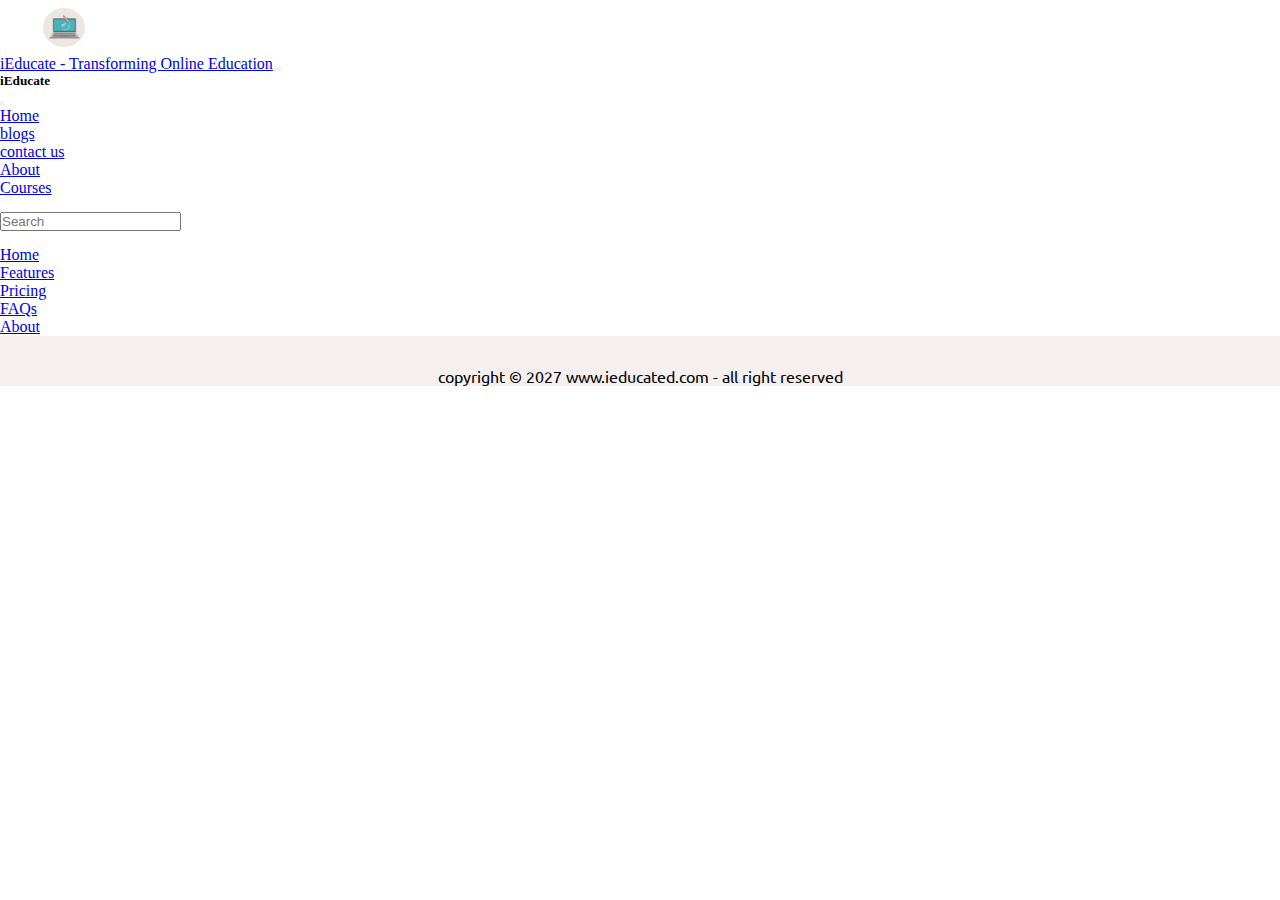
==== about.html @ ab3cae06 "adding new pages" ====
<!DOCTYPE html>
<html lang="en">

<head>
    <meta charset="UTF-8">
    <meta http-equiv="X-UA-Compatible" content="IE=edge">
    <meta name="viewport" content="width=device-width, initial-scale=1.0">
    <link rel="stylesheet" href="css/responsive.css">
    <link rel="stylesheet" href="css/style.css">
    <link href="https://cdn.jsdelivr.net/npm/bootstrap@5.2.2/dist/css/bootstrap.min.css" rel="stylesheet" integrity="sha384-Zenh87qX5JnK2Jl0vWa8Ck2rdkQ2Bzep5IDxbcnCeuOxjzrPF/et3URy9Bv1WTRi" crossorigin="anonymous">
    <link rel="stylesheet" href="https://unicons.iconscout.com/release/v4.0.0/css/line.css">
    <title>iEducate - Transforming Online Education</title>
    <link rel="icon" type="image/x-icon" href="assets/img/favIcon.png">
</head>

<body>
    <header>
        <nav class="navbar navbar-dark bg-dark fixed-top">
            <div class="container-fluid">
              <div class="logo"><img src="assets/img/img.jpg" alt="logo" width="150px"></div>
              <a class="navbar-brand" href="./index.html">iEducate - Transforming Online Education</a>
              <button class="navbar-toggler" type="button" data-bs-toggle="offcanvas" data-bs-target="#offcanvasDarkNavbar" aria-controls="offcanvasDarkNavbar">
                <span class="navbar-toggler-icon"></span>
              </button>
              <div class="offcanvas offcanvas-end text-bg-dark" tabindex="-1" id="offcanvasDarkNavbar" aria-labelledby="offcanvasDarkNavbarLabel">
                <div class="offcanvas-header">
                  <h5 class="offcanvas-title" id="offcanvasDarkNavbarLabel">iEducate</h5>
                  <button type="button" class="btn-close btn-close-white" data-bs-dismiss="offcanvas" aria-label="Close"></button>
                </div>
                <div class="offcanvas-body">
                  <ul class="navbar-nav justify-content-end flex-grow-1 pe-3">
                    <li class="nav-item">
                      <a class="nav-link" aria-current="page" href="./index.html">Home</a>
                    </li>
                    <li class="nav-item">
                      <a class="nav-link" href="./blogs.html">blogs</a>
                    </li>
                    <li class="nav-item">
                      <a class="nav-link" href="./contactus.html">contact us</a>
                    </li>
                    <li class="nav-item">
                      <a class="nav-link active" href="#">About</a>
                    </li>
                    <li class="nav-item">
                      <a class="nav-link " href="./courses.html">Courses</a>
                    </li>
                  </ul>
                  <form class="d-flex mt-3" role="search">
                    <input class="form-control me-2" type="search" placeholder="Search" aria-label="Search">
                    <button class="btn btn-success" type="submit">Search</button>
                  </form>
                </div>
              </div>
            </div>
          </nav>
    </header>
    <footer class="py-3 my-4">
        <ul class="nav justify-content-center border-bottom pb-3 mb-3">
          <li class="nav-item"><a href="#" class="nav-link px-2 text-muted">Home</a></li>
          <li class="nav-item"><a href="#" class="nav-link px-2 text-muted">Features</a></li>
          <li class="nav-item"><a href="#" class="nav-link px-2 text-muted">Pricing</a></li>
          <li class="nav-item"><a href="#" class="nav-link px-2 text-muted">FAQs</a></li>
          <li class="nav-item"><a href="#" class="nav-link px-2 text-muted">About</a></li>
        </ul>
        <p class="text-center text-muted">copyright &copy; 2027 www.ieducated.com - all right reserved</p>
      </footer>
    <script src="js/resp.js"></script>
    <script src="https://cdn.jsdelivr.net/npm/bootstrap@5.2.2/dist/js/bootstrap.bundle.min.js" integrity="sha384-OERcA2EqjJCMA+/3y+gxIOqMEjwtxJY7qPCqsdltbNJuaOe923+mo//f6V8Qbsw3" crossorigin="anonymous"></script>
</body>

</html>
---- css/responsive.css ----
@media only screen and (max-width: 768px){
    .nav-list{
        flex-direction: column;
    }
    .navbar{
        flex-direction: column;
        height: 440px;
        transition: all 0.3s ease-out;
    }
    .rightNav{
        text-align: center;
    }
    .box-main{
        flex-direction: column-reverse;
        max-width: 100%;
    }
    #search{
        width: 100%;
    }
    .burger{
        display: block;
    }
    .h-nav-resp{
        height: 40px;
    }
    .v-class-resp{
        opacity: 0;
    }
    .section{
        flex-direction: column-reverse;   
    }
    .text-big{
        text-align: center;
    }
    .text-small{
        text-align: center;
    }
    .button{
        text-align: center;
    }
    .paras{
        padding: 0px;
    }

}
---- css/style.css ----
@import url('https://fonts.googleapis.com/css2?family=Ubuntu:ital,wght@1,300&display=swap');
*{
    margin: 0;
    padding: 0;
}
html{
    scroll-behavior: smooth;
} 
.logo{
    width: 10%;
    display: flex;
    justify-content: center;
    align-items: center;
}
.logo img{
    width: 33%;
    border:solid white;
    border-radius: 50%;
    margin: 5px;
}
.navbar{
    display: flex;
    align-items: center;
    justify-content: center;
    position: sticky;
    top: 0;
    cursor: pointer;
}
.nav-list{
    width: 70%;
    /* background-color: black; */
    display: flex;
    align-items: center;
    padding: 2px;
}
.nav-list li{
    list-style: none;
    padding: 26px 30px;

}
.nav-list li a{
    text-decoration: none;
    color: white;

}
.nav-list li a:hover{
    color: grey;
}
.rightNav{
    /* background-color: blueviolet; */
    width: 30%;
    text-align: right;
    padding: 0 23px;
}
#search{
    padding: 5px;
    font-size: 17px;
    border: 2px solid grey;
    border-radius: 9px;
}
.background{
    background: rgba(0,0,0,0.7) url('../img/bg.jpg');
    background-size: cover;
    background-blend-mode: darken;
}
.firstSection{
    height: 100vh;
}
.box-main{
    display: flex;
    justify-content: center;
    align-items: center;
    color: white;
    font-family: 'segoe UI', 'Segoe UI', Tahoma, Geneva, Verdana, sans-serif;
    max-width: 50%;
    margin: auto;
    height: 60%;
}
.firstHalf{
    width: 80%;
    display: flex;
    justify-content: center;
    flex-direction: column;

}

.secondHalf{
    width: 30%;
}

.secondHalf img{
    width: 70%;
    border: white;
    border-radius: 150px;
}
.text-big{
    font-size: 30px;
}

.text-small{
    font-size: 15px;
}

.btn{
    padding: 8px 20px;
    margin: 7px 3px;
    border: 2px solid white;
    border-radius: 8px;
    background: none;
    color: white;
    cursor: pointer;
}
.btn-sm{
    padding: 10px 20px;
    margin: 7px 3px;
    border: 2px solid white;
    border-radius: 8px;
    background-color: none;
    color: white;
    cursor: pointer;
    vertical-align: middle;
}
.section{
    /* height: 500px; */
    display: flex;
    align-items: center;
    justify-content: space-evenly;
    max-width: 80%;
    margin: auto;
    font-family: 'Ubuntu', sans-serif;
}
.paras{
    padding: 0px 20px ;
    padding-top: 50px;
}
.section-left{
    flex-direction: row-reverse;
}
.sectionTag{
    font-family: 'Segoe UI', Tahoma, Geneva, Verdana, sans-serif;
}
.imgFluid{
    border: 2px solid black;
    border-radius: 20px;
    margin-top: 80px;
}
.contact{
    background-color: rgb(245, 239, 239);
    height: 650px;
    padding: none;
}

.text-center{
    text-align: center;
    padding-top: 30px;
    font-family: 'Ubuntu', sans-serif;
    background-color: rgb(245, 239, 239);
}
.form{
    max-width: 62%;
    margin: 42px auto;
}
.form-input{
    width: 100%;
    font-size: 19px;
    border: 2px solid grey;
    border-radius: 6px;
    margin: 15px 0;
    padding: 5px 3px;
    font-family: 'Ubuntu', sans-serif;
}
.btn-dark{
    color: black;
    border-color: black;
}
.burger{
    display: none;
    position: absolute;
    cursor: pointer;
    right: 5%;
    top: 15px;
}
.line{
    width: 33px;
    background-color: white;
    height: 4px;
    margin: 3px 3px;
}
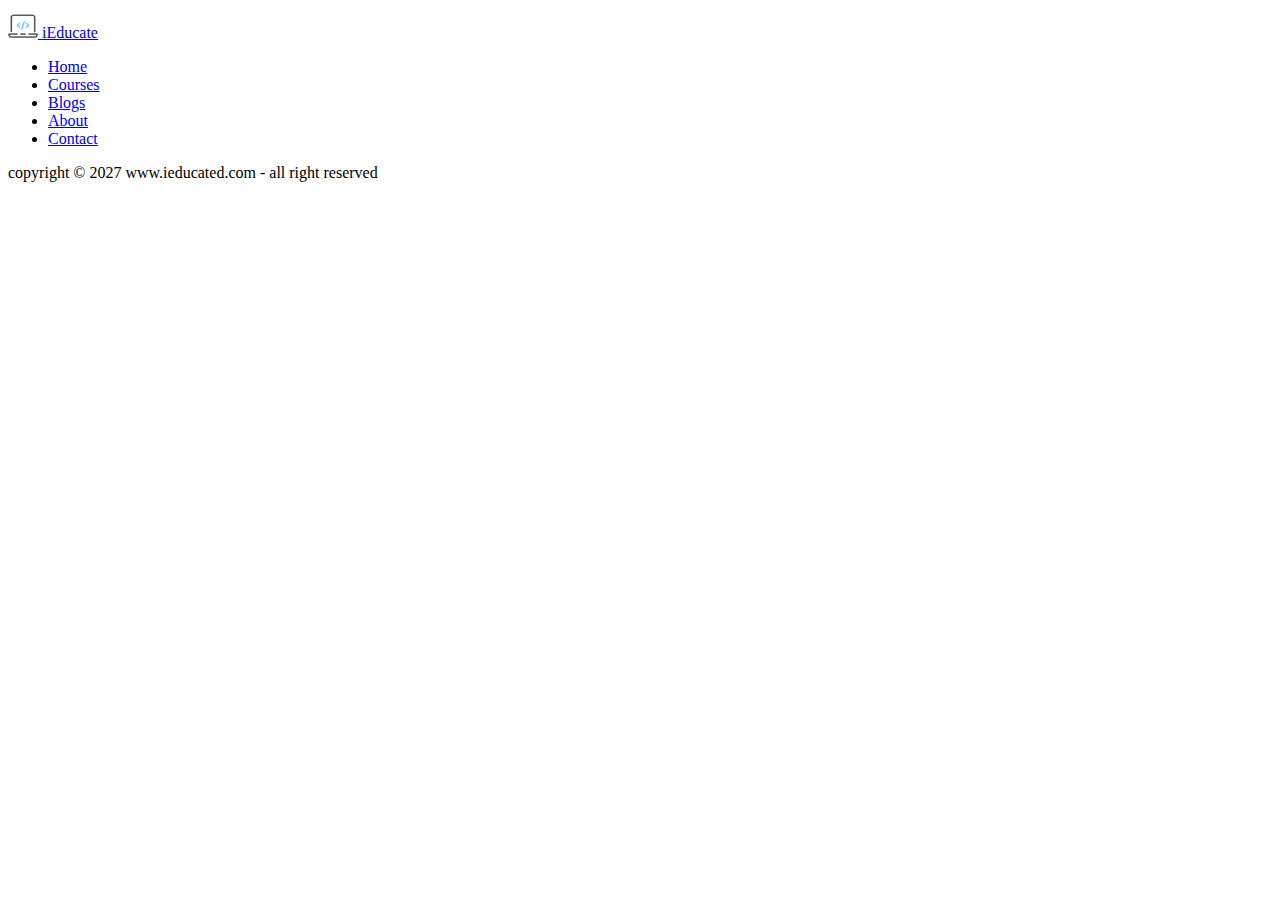
==== commit 62d79866: "solve nav-bar problem" ====
--- a/about.html
+++ b/about.html
@@ -11,60 +11,32 @@
     <link rel="stylesheet" href="https://unicons.iconscout.com/release/v4.0.0/css/line.css">
     <title>iEducate - Transforming Online Education</title>
     <link rel="icon" type="image/x-icon" href="assets/img/favIcon.png">
+    <link rel="stylesheet" href="https://cdnjs.cloudflare.com/ajax/libs/font-awesome/4.7.0/css/font-awesome.min.css">
 </head>
 
 <body>
-    <header>
-        <nav class="navbar navbar-dark bg-dark fixed-top">
-            <div class="container-fluid">
-              <div class="logo"><img src="assets/img/img.jpg" alt="logo" width="150px"></div>
-              <a class="navbar-brand" href="./index.html">iEducate - Transforming Online Education</a>
-              <button class="navbar-toggler" type="button" data-bs-toggle="offcanvas" data-bs-target="#offcanvasDarkNavbar" aria-controls="offcanvasDarkNavbar">
-                <span class="navbar-toggler-icon"></span>
-              </button>
-              <div class="offcanvas offcanvas-end text-bg-dark" tabindex="-1" id="offcanvasDarkNavbar" aria-labelledby="offcanvasDarkNavbarLabel">
-                <div class="offcanvas-header">
-                  <h5 class="offcanvas-title" id="offcanvasDarkNavbarLabel">iEducate</h5>
-                  <button type="button" class="btn-close btn-close-white" data-bs-dismiss="offcanvas" aria-label="Close"></button>
-                </div>
-                <div class="offcanvas-body">
-                  <ul class="navbar-nav justify-content-end flex-grow-1 pe-3">
-                    <li class="nav-item">
-                      <a class="nav-link" aria-current="page" href="./index.html">Home</a>
-                    </li>
-                    <li class="nav-item">
-                      <a class="nav-link" href="./blogs.html">blogs</a>
-                    </li>
-                    <li class="nav-item">
-                      <a class="nav-link" href="./contactus.html">contact us</a>
-                    </li>
-                    <li class="nav-item">
-                      <a class="nav-link active" href="#">About</a>
-                    </li>
-                    <li class="nav-item">
-                      <a class="nav-link " href="./courses.html">Courses</a>
-                    </li>
-                  </ul>
-                  <form class="d-flex mt-3" role="search">
-                    <input class="form-control me-2" type="search" placeholder="Search" aria-label="Search">
-                    <button class="btn btn-success" type="submit">Search</button>
-                  </form>
-                </div>
-              </div>
-            </div>
-          </nav>
-    </header>
+  <header>
+    <div class="container">
+      <header class="d-flex flex-wrap justify-content-center py-3 mb-4 border-bottom">
+        <a href="./index.html" class="d-flex align-items-center mb-3 mb-md-0 me-md-auto text-dark text-decoration-none">
+          <img src="./assets/img/favIcon.png" width="30" height="30" alt="">
+          <span class="fs-4">iEducate</span>
+        </a>
+  
+        <ul class="nav nav-pills">
+          <li class="nav-item"><a href="./index.html" class="nav-link" aria-current="page">Home</a></li>
+          <li class="nav-item"><a href="./courses.html" class="nav-link">Courses</a></li>
+          <li class="nav-item"><a href="./blogs.html" class="nav-link">Blogs</a></li>
+          <li class="nav-item"><a href="#" class="nav-link active">About</a></li>
+          <li class="nav-item"><a href="./contactus.html" class="nav-link">Contact</a></li>
+        </ul>
+      </header>
+    </div>
+  </header>
     <footer class="py-3 my-4">
-        <ul class="nav justify-content-center border-bottom pb-3 mb-3">
-          <li class="nav-item"><a href="#" class="nav-link px-2 text-muted">Home</a></li>
-          <li class="nav-item"><a href="#" class="nav-link px-2 text-muted">Features</a></li>
-          <li class="nav-item"><a href="#" class="nav-link px-2 text-muted">Pricing</a></li>
-          <li class="nav-item"><a href="#" class="nav-link px-2 text-muted">FAQs</a></li>
-          <li class="nav-item"><a href="#" class="nav-link px-2 text-muted">About</a></li>
-        </ul>
         <p class="text-center text-muted">copyright &copy; 2027 www.ieducated.com - all right reserved</p>
       </footer>
-    <script src="js/resp.js"></script>
+      <script src="./js/resp.js"></script>
     <script src="https://cdn.jsdelivr.net/npm/bootstrap@5.2.2/dist/js/bootstrap.bundle.min.js" integrity="sha384-OERcA2EqjJCMA+/3y+gxIOqMEjwtxJY7qPCqsdltbNJuaOe923+mo//f6V8Qbsw3" crossorigin="anonymous"></script>
 </body>
 
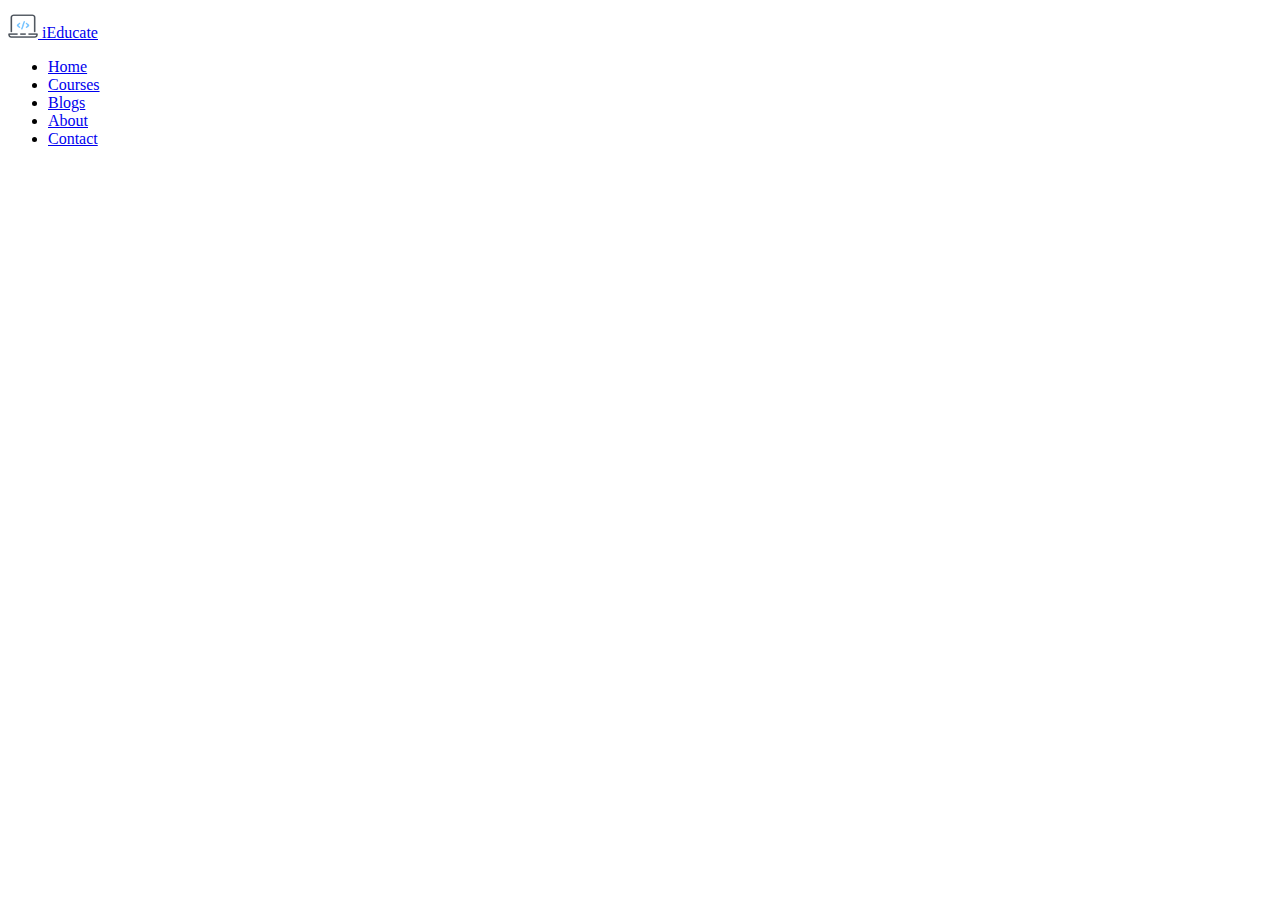
==== commit 440b61b7: "try" ====
--- a/about.html
+++ b/about.html
@@ -33,9 +33,9 @@
       </header>
     </div>
   </header>
-    <footer class="py-3 my-4">
+    <!-- <footer class="py-3 my-4">
         <p class="text-center text-muted">copyright &copy; 2027 www.ieducated.com - all right reserved</p>
-      </footer>
+      </footer> -->
       <script src="./js/resp.js"></script>
     <script src="https://cdn.jsdelivr.net/npm/bootstrap@5.2.2/dist/js/bootstrap.bundle.min.js" integrity="sha384-OERcA2EqjJCMA+/3y+gxIOqMEjwtxJY7qPCqsdltbNJuaOe923+mo//f6V8Qbsw3" crossorigin="anonymous"></script>
 </body>
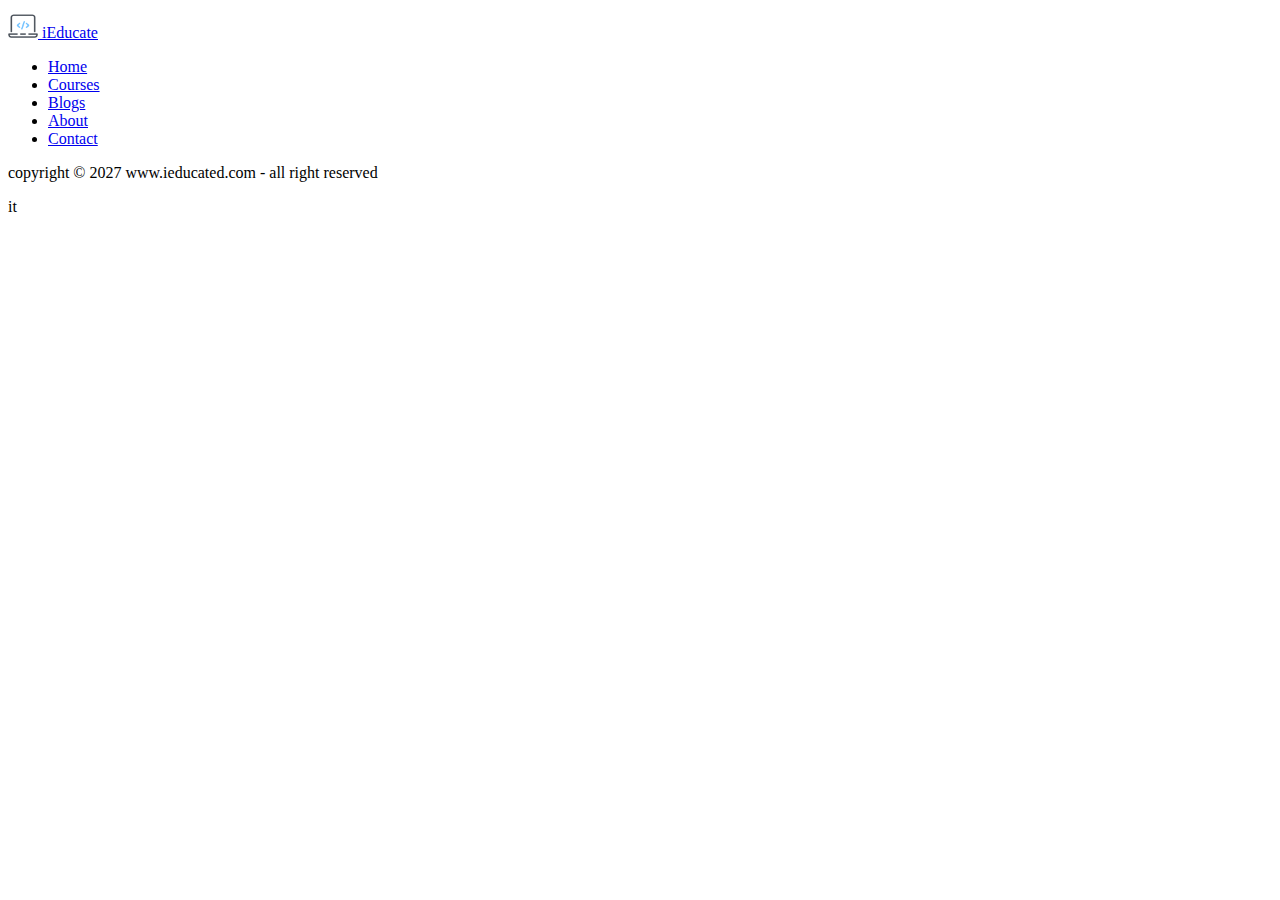
==== commit 2cf58d32: "try" ====
--- a/about.html
+++ b/about.html
@@ -33,11 +33,11 @@
       </header>
     </div>
   </header>
-    <!-- <footer class="py-3 my-4">
+    <footer class="py-3 my-4">
         <p class="text-center text-muted">copyright &copy; 2027 www.ieducated.com - all right reserved</p>
-      </footer> -->
+      </footer>
       <script src="./js/resp.js"></script>
     <script src="https://cdn.jsdelivr.net/npm/bootstrap@5.2.2/dist/js/bootstrap.bundle.min.js" integrity="sha384-OERcA2EqjJCMA+/3y+gxIOqMEjwtxJY7qPCqsdltbNJuaOe923+mo//f6V8Qbsw3" crossorigin="anonymous"></script>
 </body>
 
-</html>+</html>it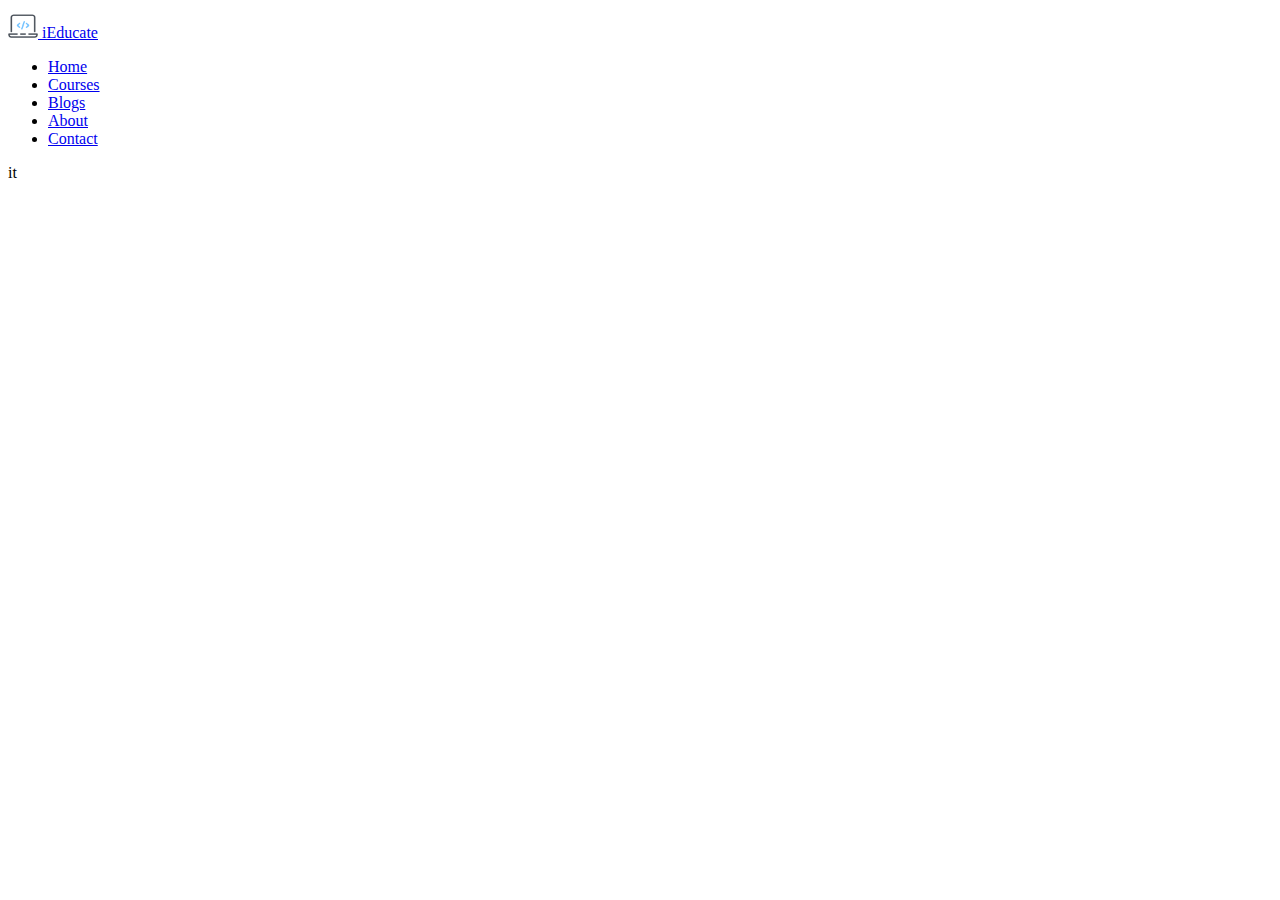
==== commit b09def75: "try" ====
--- a/about.html
+++ b/about.html
@@ -33,9 +33,9 @@
       </header>
     </div>
   </header>
-    <footer class="py-3 my-4">
+    <!-- <footer class="py-3 my-4">
         <p class="text-center text-muted">copyright &copy; 2027 www.ieducated.com - all right reserved</p>
-      </footer>
+      </footer> -->
       <script src="./js/resp.js"></script>
     <script src="https://cdn.jsdelivr.net/npm/bootstrap@5.2.2/dist/js/bootstrap.bundle.min.js" integrity="sha384-OERcA2EqjJCMA+/3y+gxIOqMEjwtxJY7qPCqsdltbNJuaOe923+mo//f6V8Qbsw3" crossorigin="anonymous"></script>
 </body>
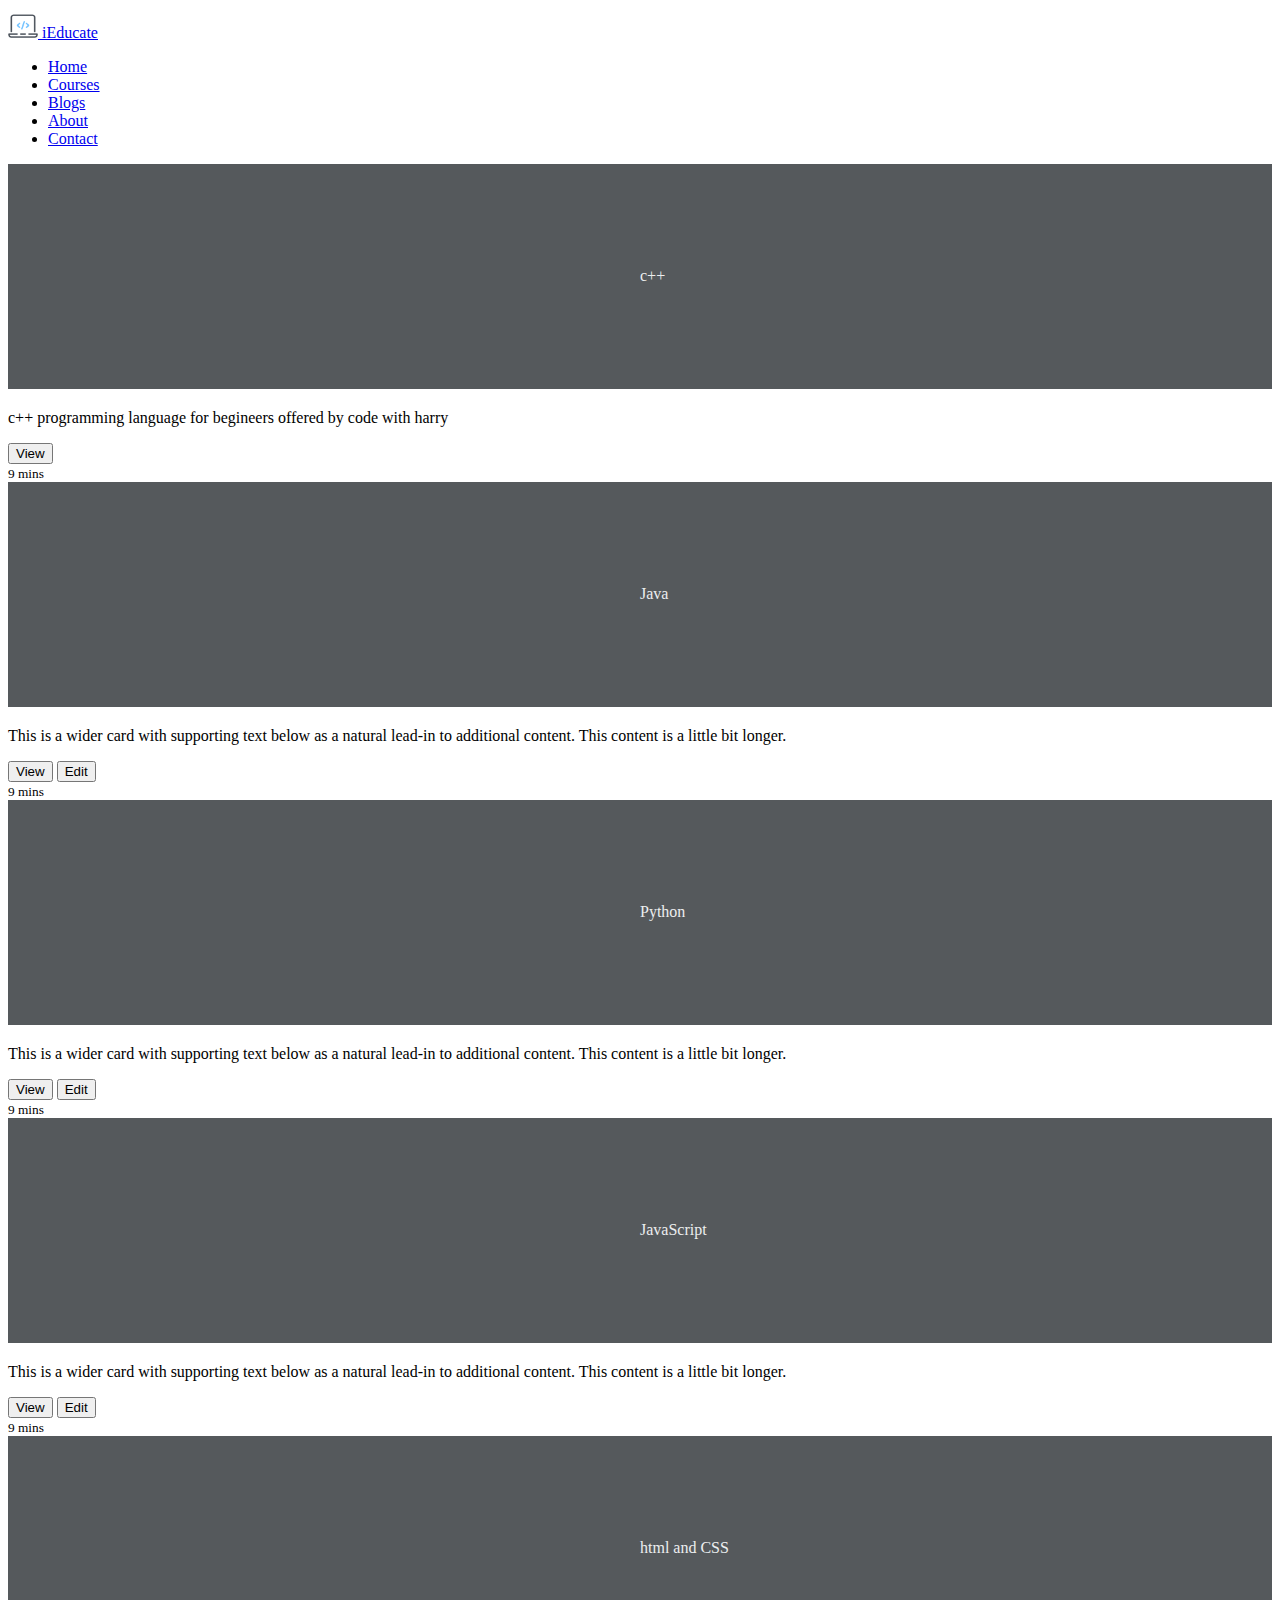
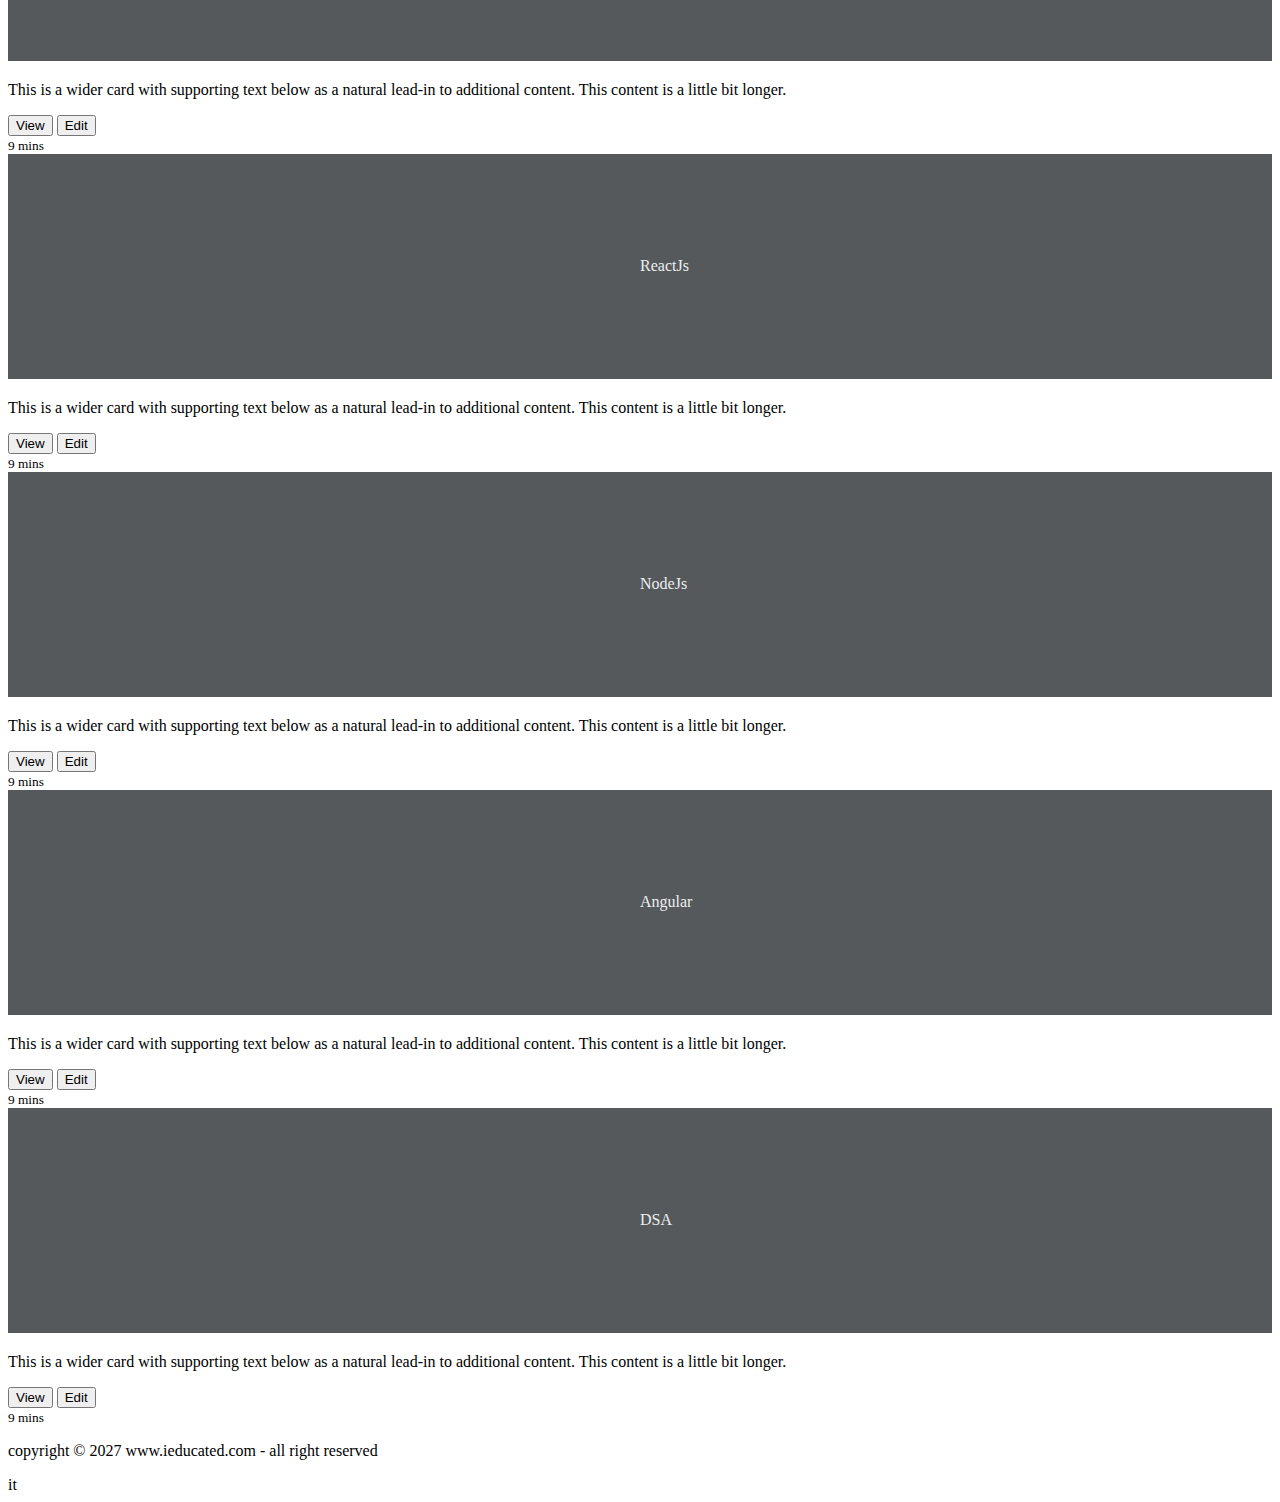
==== commit 37057ae3: "try" ====
--- a/about.html
+++ b/about.html
@@ -33,9 +33,164 @@
       </header>
     </div>
   </header>
-    <!-- <footer class="py-3 my-4">
+  <section>
+    <div class="album py-5 bg-light">
+      <div class="container">
+  
+        <div class="row row-cols-1 row-cols-sm-2 row-cols-md-3 g-3">
+          <div class="col">
+            <div class="card shadow-sm">
+              <svg class="bd-placeholder-img card-img-top" width="100%" height="225" xmlns="http://www.w3.org/2000/svg" role="img" aria-label="Placeholder: Thumbnail" preserveAspectRatio="xMidYMid slice" focusable="false"><title>Placeholder</title><rect width="100%" height="100%" fill="#55595c"></rect><text x="50%" y="50%" fill="#eceeef" dy=".3em">c++</text></svg>
+  
+              <div class="card-body">
+                <p class="card-text">c++ programming language for begineers offered by code with harry</p>
+                <div class="d-flex justify-content-between align-items-center">
+                  <div class="btn-group">
+                    <button type="button" class="btn btn-sm btn-outline-secondary">View</button>
+                    <!-- <button type="button" class="btn btn-sm btn-outline-secondary">Edit</button> -->
+                  </div>
+                  <small class="text-muted">9 mins</small>
+                </div>
+              </div>
+            </div>
+          </div>
+          <div class="col">
+            <div class="card shadow-sm">
+              <svg class="bd-placeholder-img card-img-top" width="100%" height="225" xmlns="http://www.w3.org/2000/svg" role="img" aria-label="Placeholder: Thumbnail" preserveAspectRatio="xMidYMid slice" focusable="false"><title>Placeholder</title><rect width="100%" height="100%" fill="#55595c"></rect><text x="50%" y="50%" fill="#eceeef" dy=".3em">Java</text></svg>
+  
+              <div class="card-body">
+                <p class="card-text">This is a wider card with supporting text below as a natural lead-in to additional content. This content is a little bit longer.</p>
+                <div class="d-flex justify-content-between align-items-center">
+                  <div class="btn-group">
+                    <button type="button" class="btn btn-sm btn-outline-secondary">View</button>
+                    <button type="button" class="btn btn-sm btn-outline-secondary">Edit</button>
+                  </div>
+                  <small class="text-muted">9 mins</small>
+                </div>
+              </div>
+            </div>
+          </div>
+          <div class="col">
+            <div class="card shadow-sm">
+              <svg class="bd-placeholder-img card-img-top" width="100%" height="225" xmlns="http://www.w3.org/2000/svg" role="img" aria-label="Placeholder: Thumbnail" preserveAspectRatio="xMidYMid slice" focusable="false"><title>Placeholder</title><rect width="100%" height="100%" fill="#55595c"></rect><text x="50%" y="50%" fill="#eceeef" dy=".3em">Python</text></svg>
+  
+              <div class="card-body">
+                <p class="card-text">This is a wider card with supporting text below as a natural lead-in to additional content. This content is a little bit longer.</p>
+                <div class="d-flex justify-content-between align-items-center">
+                  <div class="btn-group">
+                    <button type="button" class="btn btn-sm btn-outline-secondary">View</button>
+                    <button type="button" class="btn btn-sm btn-outline-secondary">Edit</button>
+                  </div>
+                  <small class="text-muted">9 mins</small>
+                </div>
+              </div>
+            </div>
+          </div>
+  
+          <div class="col">
+            <div class="card shadow-sm">
+              <svg class="bd-placeholder-img card-img-top" width="100%" height="225" xmlns="http://www.w3.org/2000/svg" role="img" aria-label="Placeholder: Thumbnail" preserveAspectRatio="xMidYMid slice" focusable="false"><title>Placeholder</title><rect width="100%" height="100%" fill="#55595c"></rect><text x="50%" y="50%" fill="#eceeef" dy=".3em">JavaScript</text></svg>
+  
+              <div class="card-body">
+                <p class="card-text">This is a wider card with supporting text below as a natural lead-in to additional content. This content is a little bit longer.</p>
+                <div class="d-flex justify-content-between align-items-center">
+                  <div class="btn-group">
+                    <button type="button" class="btn btn-sm btn-outline-secondary">View</button>
+                    <button type="button" class="btn btn-sm btn-outline-secondary">Edit</button>
+                  </div>
+                  <small class="text-muted">9 mins</small>
+                </div>
+              </div>
+            </div>
+          </div>
+          <div class="col">
+            <div class="card shadow-sm">
+              <svg class="bd-placeholder-img card-img-top" width="100%" height="225" xmlns="http://www.w3.org/2000/svg" role="img" aria-label="Placeholder: Thumbnail" preserveAspectRatio="xMidYMid slice" focusable="false"><title>Placeholder</title><rect width="100%" height="100%" fill="#55595c"></rect><text x="50%" y="50%" fill="#eceeef" dy=".3em">html and CSS</text></svg>
+  
+              <div class="card-body">
+                <p class="card-text">This is a wider card with supporting text below as a natural lead-in to additional content. This content is a little bit longer.</p>
+                <div class="d-flex justify-content-between align-items-center">
+                  <div class="btn-group">
+                    <button type="button" class="btn btn-sm btn-outline-secondary">View</button>
+                    <button type="button" class="btn btn-sm btn-outline-secondary">Edit</button>
+                  </div>
+                  <small class="text-muted">9 mins</small>
+                </div>
+              </div>
+            </div>
+          </div>
+          <div class="col">
+            <div class="card shadow-sm">
+              <svg class="bd-placeholder-img card-img-top" width="100%" height="225" xmlns="http://www.w3.org/2000/svg" role="img" aria-label="Placeholder: Thumbnail" preserveAspectRatio="xMidYMid slice" focusable="false"><title>Placeholder</title><rect width="100%" height="100%" fill="#55595c"></rect><text x="50%" y="50%" fill="#eceeef" dy=".3em">ReactJs</text></svg>
+  
+              <div class="card-body">
+                <p class="card-text">This is a wider card with supporting text below as a natural lead-in to additional content. This content is a little bit longer.</p>
+                <div class="d-flex justify-content-between align-items-center">
+                  <div class="btn-group">
+                    <button type="button" class="btn btn-sm btn-outline-secondary">View</button>
+                    <button type="button" class="btn btn-sm btn-outline-secondary">Edit</button>
+                  </div>
+                  <small class="text-muted">9 mins</small>
+                </div>
+              </div>
+            </div>
+          </div>
+  
+          <div class="col">
+            <div class="card shadow-sm">
+              <svg class="bd-placeholder-img card-img-top" width="100%" height="225" xmlns="http://www.w3.org/2000/svg" role="img" aria-label="Placeholder: Thumbnail" preserveAspectRatio="xMidYMid slice" focusable="false"><title>Placeholder</title><rect width="100%" height="100%" fill="#55595c"></rect><text x="50%" y="50%" fill="#eceeef" dy=".3em">NodeJs</text></svg>
+  
+              <div class="card-body">
+                <p class="card-text">This is a wider card with supporting text below as a natural lead-in to additional content. This content is a little bit longer.</p>
+                <div class="d-flex justify-content-between align-items-center">
+                  <div class="btn-group">
+                    <button type="button" class="btn btn-sm btn-outline-secondary">View</button>
+                    <button type="button" class="btn btn-sm btn-outline-secondary">Edit</button>
+                  </div>
+                  <small class="text-muted">9 mins</small>
+                </div>
+              </div>
+            </div>
+          </div>
+          <div class="col">
+            <div class="card shadow-sm">
+              <svg class="bd-placeholder-img card-img-top" width="100%" height="225" xmlns="http://www.w3.org/2000/svg" role="img" aria-label="Placeholder: Thumbnail" preserveAspectRatio="xMidYMid slice" focusable="false"><title>Placeholder</title><rect width="100%" height="100%" fill="#55595c"></rect><text x="50%" y="50%" fill="#eceeef" dy=".3em">Angular</text></svg>
+  
+              <div class="card-body">
+                <p class="card-text">This is a wider card with supporting text below as a natural lead-in to additional content. This content is a little bit longer.</p>
+                <div class="d-flex justify-content-between align-items-center">
+                  <div class="btn-group">
+                    <button type="button" class="btn btn-sm btn-outline-secondary">View</button>
+                    <button type="button" class="btn btn-sm btn-outline-secondary">Edit</button>
+                  </div>
+                  <small class="text-muted">9 mins</small>
+                </div>
+              </div>
+            </div>
+          </div>
+          <div class="col">
+            <div class="card shadow-sm">
+              <svg class="bd-placeholder-img card-img-top" width="100%" height="225" xmlns="http://www.w3.org/2000/svg" role="img" aria-label="Placeholder: Thumbnail" preserveAspectRatio="xMidYMid slice" focusable="false"><title>Placeholder</title><rect width="100%" height="100%" fill="#55595c"></rect><text x="50%" y="50%" fill="#eceeef" dy=".3em">DSA</text></svg>
+  
+              <div class="card-body">
+                <p class="card-text">This is a wider card with supporting text below as a natural lead-in to additional content. This content is a little bit longer.</p>
+                <div class="d-flex justify-content-between align-items-center">
+                  <div class="btn-group">
+                    <button type="button" class="btn btn-sm btn-outline-secondary">View</button>
+                    <button type="button" class="btn btn-sm btn-outline-secondary">Edit</button>
+                  </div>
+                  <small class="text-muted">9 mins</small>
+                </div>
+              </div>
+            </div>
+          </div>
+        </div>
+      </div>
+    </div>
+  </section>
+    <footer class="py-3 my-4">
         <p class="text-center text-muted">copyright &copy; 2027 www.ieducated.com - all right reserved</p>
-      </footer> -->
+      </footer>
       <script src="./js/resp.js"></script>
     <script src="https://cdn.jsdelivr.net/npm/bootstrap@5.2.2/dist/js/bootstrap.bundle.min.js" integrity="sha384-OERcA2EqjJCMA+/3y+gxIOqMEjwtxJY7qPCqsdltbNJuaOe923+mo//f6V8Qbsw3" crossorigin="anonymous"></script>
 </body>
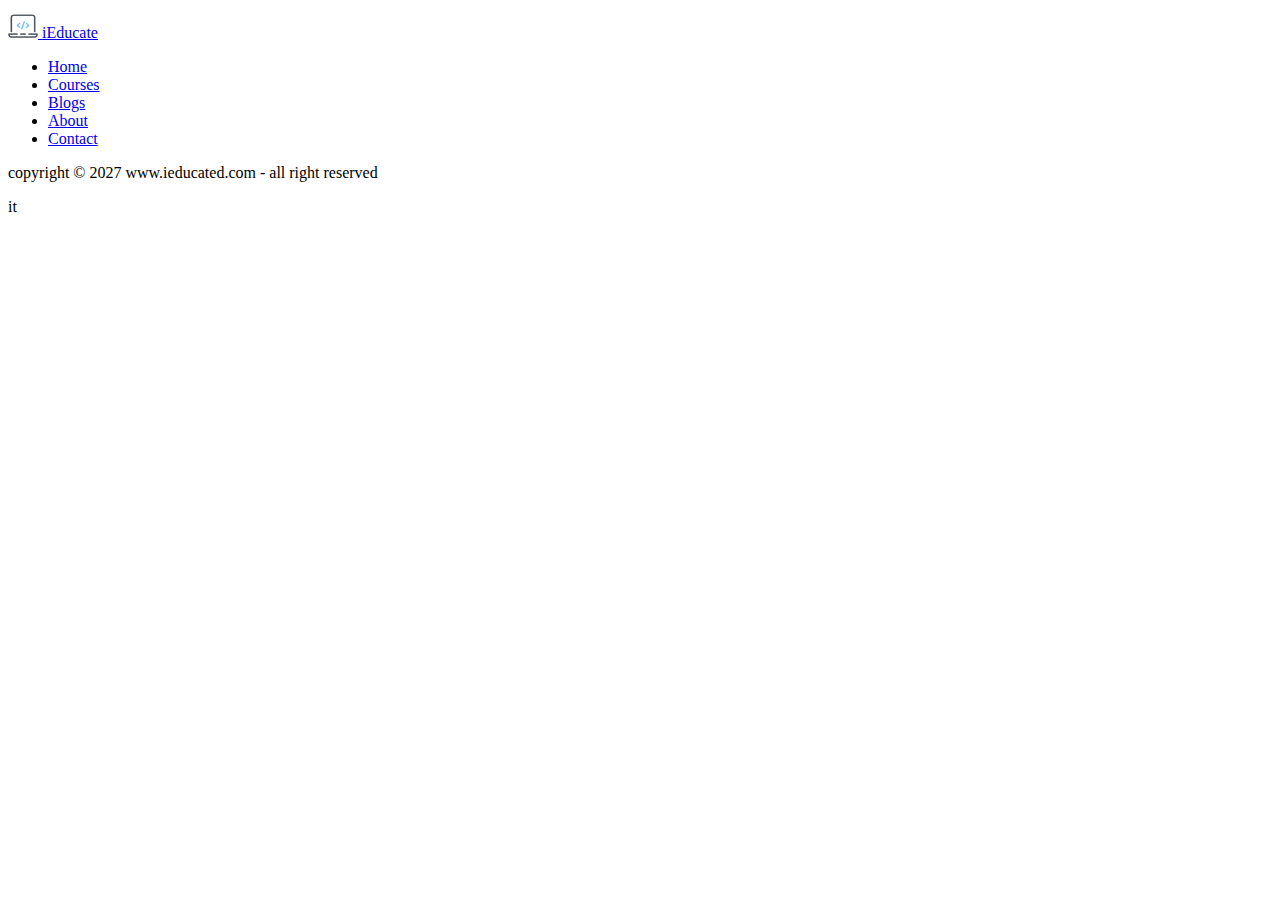
==== commit 75812166: "end try" ====
--- a/about.html
+++ b/about.html
@@ -33,161 +33,7 @@
       </header>
     </div>
   </header>
-  <section>
-    <div class="album py-5 bg-light">
-      <div class="container">
   
-        <div class="row row-cols-1 row-cols-sm-2 row-cols-md-3 g-3">
-          <div class="col">
-            <div class="card shadow-sm">
-              <svg class="bd-placeholder-img card-img-top" width="100%" height="225" xmlns="http://www.w3.org/2000/svg" role="img" aria-label="Placeholder: Thumbnail" preserveAspectRatio="xMidYMid slice" focusable="false"><title>Placeholder</title><rect width="100%" height="100%" fill="#55595c"></rect><text x="50%" y="50%" fill="#eceeef" dy=".3em">c++</text></svg>
-  
-              <div class="card-body">
-                <p class="card-text">c++ programming language for begineers offered by code with harry</p>
-                <div class="d-flex justify-content-between align-items-center">
-                  <div class="btn-group">
-                    <button type="button" class="btn btn-sm btn-outline-secondary">View</button>
-                    <!-- <button type="button" class="btn btn-sm btn-outline-secondary">Edit</button> -->
-                  </div>
-                  <small class="text-muted">9 mins</small>
-                </div>
-              </div>
-            </div>
-          </div>
-          <div class="col">
-            <div class="card shadow-sm">
-              <svg class="bd-placeholder-img card-img-top" width="100%" height="225" xmlns="http://www.w3.org/2000/svg" role="img" aria-label="Placeholder: Thumbnail" preserveAspectRatio="xMidYMid slice" focusable="false"><title>Placeholder</title><rect width="100%" height="100%" fill="#55595c"></rect><text x="50%" y="50%" fill="#eceeef" dy=".3em">Java</text></svg>
-  
-              <div class="card-body">
-                <p class="card-text">This is a wider card with supporting text below as a natural lead-in to additional content. This content is a little bit longer.</p>
-                <div class="d-flex justify-content-between align-items-center">
-                  <div class="btn-group">
-                    <button type="button" class="btn btn-sm btn-outline-secondary">View</button>
-                    <button type="button" class="btn btn-sm btn-outline-secondary">Edit</button>
-                  </div>
-                  <small class="text-muted">9 mins</small>
-                </div>
-              </div>
-            </div>
-          </div>
-          <div class="col">
-            <div class="card shadow-sm">
-              <svg class="bd-placeholder-img card-img-top" width="100%" height="225" xmlns="http://www.w3.org/2000/svg" role="img" aria-label="Placeholder: Thumbnail" preserveAspectRatio="xMidYMid slice" focusable="false"><title>Placeholder</title><rect width="100%" height="100%" fill="#55595c"></rect><text x="50%" y="50%" fill="#eceeef" dy=".3em">Python</text></svg>
-  
-              <div class="card-body">
-                <p class="card-text">This is a wider card with supporting text below as a natural lead-in to additional content. This content is a little bit longer.</p>
-                <div class="d-flex justify-content-between align-items-center">
-                  <div class="btn-group">
-                    <button type="button" class="btn btn-sm btn-outline-secondary">View</button>
-                    <button type="button" class="btn btn-sm btn-outline-secondary">Edit</button>
-                  </div>
-                  <small class="text-muted">9 mins</small>
-                </div>
-              </div>
-            </div>
-          </div>
-  
-          <div class="col">
-            <div class="card shadow-sm">
-              <svg class="bd-placeholder-img card-img-top" width="100%" height="225" xmlns="http://www.w3.org/2000/svg" role="img" aria-label="Placeholder: Thumbnail" preserveAspectRatio="xMidYMid slice" focusable="false"><title>Placeholder</title><rect width="100%" height="100%" fill="#55595c"></rect><text x="50%" y="50%" fill="#eceeef" dy=".3em">JavaScript</text></svg>
-  
-              <div class="card-body">
-                <p class="card-text">This is a wider card with supporting text below as a natural lead-in to additional content. This content is a little bit longer.</p>
-                <div class="d-flex justify-content-between align-items-center">
-                  <div class="btn-group">
-                    <button type="button" class="btn btn-sm btn-outline-secondary">View</button>
-                    <button type="button" class="btn btn-sm btn-outline-secondary">Edit</button>
-                  </div>
-                  <small class="text-muted">9 mins</small>
-                </div>
-              </div>
-            </div>
-          </div>
-          <div class="col">
-            <div class="card shadow-sm">
-              <svg class="bd-placeholder-img card-img-top" width="100%" height="225" xmlns="http://www.w3.org/2000/svg" role="img" aria-label="Placeholder: Thumbnail" preserveAspectRatio="xMidYMid slice" focusable="false"><title>Placeholder</title><rect width="100%" height="100%" fill="#55595c"></rect><text x="50%" y="50%" fill="#eceeef" dy=".3em">html and CSS</text></svg>
-  
-              <div class="card-body">
-                <p class="card-text">This is a wider card with supporting text below as a natural lead-in to additional content. This content is a little bit longer.</p>
-                <div class="d-flex justify-content-between align-items-center">
-                  <div class="btn-group">
-                    <button type="button" class="btn btn-sm btn-outline-secondary">View</button>
-                    <button type="button" class="btn btn-sm btn-outline-secondary">Edit</button>
-                  </div>
-                  <small class="text-muted">9 mins</small>
-                </div>
-              </div>
-            </div>
-          </div>
-          <div class="col">
-            <div class="card shadow-sm">
-              <svg class="bd-placeholder-img card-img-top" width="100%" height="225" xmlns="http://www.w3.org/2000/svg" role="img" aria-label="Placeholder: Thumbnail" preserveAspectRatio="xMidYMid slice" focusable="false"><title>Placeholder</title><rect width="100%" height="100%" fill="#55595c"></rect><text x="50%" y="50%" fill="#eceeef" dy=".3em">ReactJs</text></svg>
-  
-              <div class="card-body">
-                <p class="card-text">This is a wider card with supporting text below as a natural lead-in to additional content. This content is a little bit longer.</p>
-                <div class="d-flex justify-content-between align-items-center">
-                  <div class="btn-group">
-                    <button type="button" class="btn btn-sm btn-outline-secondary">View</button>
-                    <button type="button" class="btn btn-sm btn-outline-secondary">Edit</button>
-                  </div>
-                  <small class="text-muted">9 mins</small>
-                </div>
-              </div>
-            </div>
-          </div>
-  
-          <div class="col">
-            <div class="card shadow-sm">
-              <svg class="bd-placeholder-img card-img-top" width="100%" height="225" xmlns="http://www.w3.org/2000/svg" role="img" aria-label="Placeholder: Thumbnail" preserveAspectRatio="xMidYMid slice" focusable="false"><title>Placeholder</title><rect width="100%" height="100%" fill="#55595c"></rect><text x="50%" y="50%" fill="#eceeef" dy=".3em">NodeJs</text></svg>
-  
-              <div class="card-body">
-                <p class="card-text">This is a wider card with supporting text below as a natural lead-in to additional content. This content is a little bit longer.</p>
-                <div class="d-flex justify-content-between align-items-center">
-                  <div class="btn-group">
-                    <button type="button" class="btn btn-sm btn-outline-secondary">View</button>
-                    <button type="button" class="btn btn-sm btn-outline-secondary">Edit</button>
-                  </div>
-                  <small class="text-muted">9 mins</small>
-                </div>
-              </div>
-            </div>
-          </div>
-          <div class="col">
-            <div class="card shadow-sm">
-              <svg class="bd-placeholder-img card-img-top" width="100%" height="225" xmlns="http://www.w3.org/2000/svg" role="img" aria-label="Placeholder: Thumbnail" preserveAspectRatio="xMidYMid slice" focusable="false"><title>Placeholder</title><rect width="100%" height="100%" fill="#55595c"></rect><text x="50%" y="50%" fill="#eceeef" dy=".3em">Angular</text></svg>
-  
-              <div class="card-body">
-                <p class="card-text">This is a wider card with supporting text below as a natural lead-in to additional content. This content is a little bit longer.</p>
-                <div class="d-flex justify-content-between align-items-center">
-                  <div class="btn-group">
-                    <button type="button" class="btn btn-sm btn-outline-secondary">View</button>
-                    <button type="button" class="btn btn-sm btn-outline-secondary">Edit</button>
-                  </div>
-                  <small class="text-muted">9 mins</small>
-                </div>
-              </div>
-            </div>
-          </div>
-          <div class="col">
-            <div class="card shadow-sm">
-              <svg class="bd-placeholder-img card-img-top" width="100%" height="225" xmlns="http://www.w3.org/2000/svg" role="img" aria-label="Placeholder: Thumbnail" preserveAspectRatio="xMidYMid slice" focusable="false"><title>Placeholder</title><rect width="100%" height="100%" fill="#55595c"></rect><text x="50%" y="50%" fill="#eceeef" dy=".3em">DSA</text></svg>
-  
-              <div class="card-body">
-                <p class="card-text">This is a wider card with supporting text below as a natural lead-in to additional content. This content is a little bit longer.</p>
-                <div class="d-flex justify-content-between align-items-center">
-                  <div class="btn-group">
-                    <button type="button" class="btn btn-sm btn-outline-secondary">View</button>
-                    <button type="button" class="btn btn-sm btn-outline-secondary">Edit</button>
-                  </div>
-                  <small class="text-muted">9 mins</small>
-                </div>
-              </div>
-            </div>
-          </div>
-        </div>
-      </div>
-    </div>
-  </section>
     <footer class="py-3 my-4">
         <p class="text-center text-muted">copyright &copy; 2027 www.ieducated.com - all right reserved</p>
       </footer>
